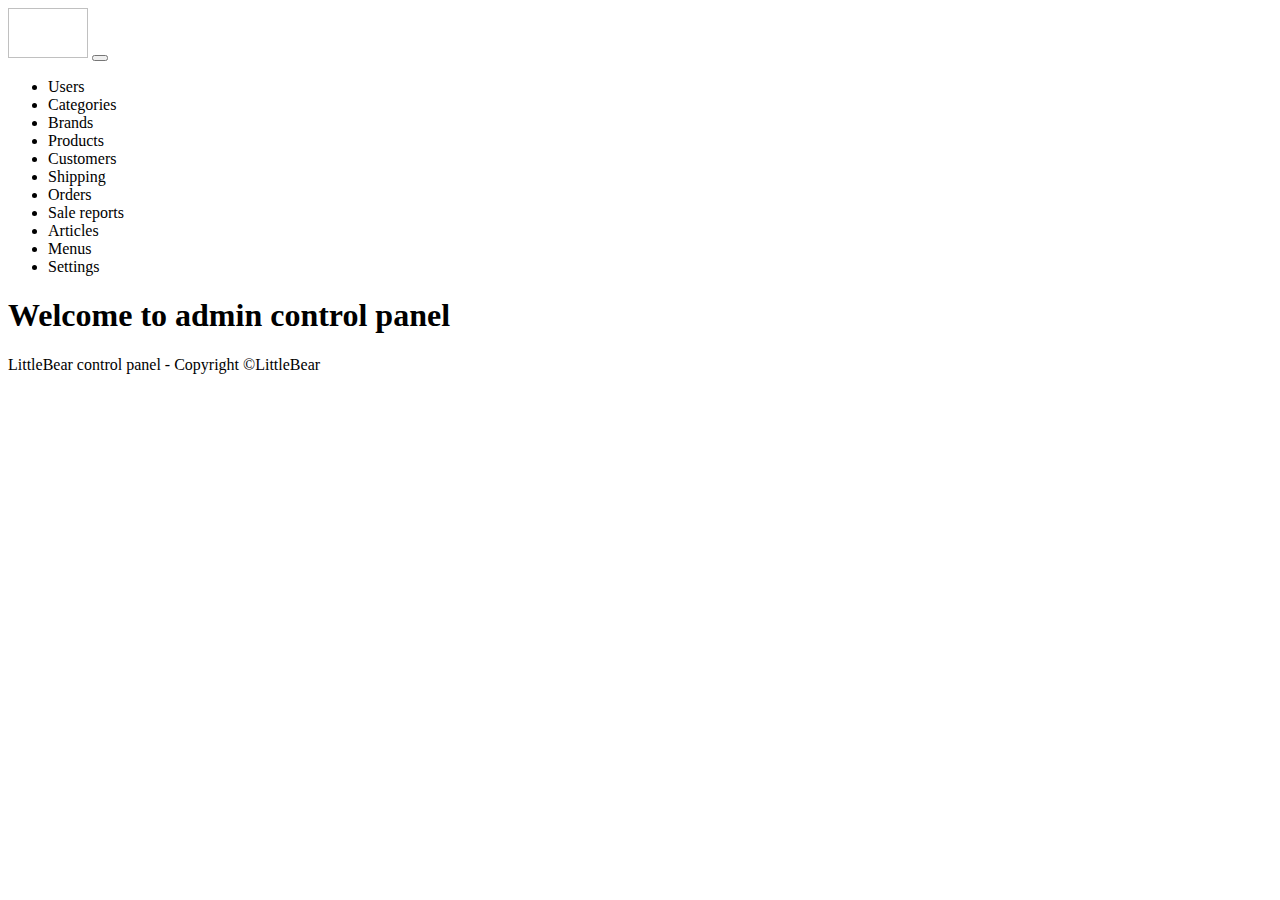
==== LittleBearParent/LittleBearBackend/src/main/resources/templates/index.html @ df63677a "first commit" ====
<!DOCTYPE html>
<html xmlns:th="http://www.thymeleaf.org">

<head>
	<meta http-equiv="Content-type" content="text/html" charset="UTF-8">
	<meta name="viewport" content="width=device-width, initial-scale=1.0, minimum-scale=1.0">
	<title>Little Bear Admin control panel</title>
	<link rel="stylesheet" type="text/css" th:href="@{/webjars/bootstrap/css/bootstrap.min.css}">
	<script type="text/javascript" th:src="@{/webjars/jquery/jquery.min.js}"></script>
	<script type="text/javascript" th:src="@{/webjars/bootstrap/js/bootstrap.min.js}"></script>
</head>

<body>

	<div class="container-fluid">

		<div>
			<nav class="navbar navbar-expand-lg bg-dark navbar-dark">
				<a class="navbar-brand" th:href="@{/}">
					<img th:src="@{/images/logo.png}" width="80" height="50">

				</a>
				<button class="navbar-toggler" type="button" data-bs-toggle="collapse" data-bs-target="#topNavBar">
						<span class="navbar-toggler-icon"></span>
				</button>
				<div class="collapse navbar-collapse" id="topNavBar">
					<ul class="navbar-nav">
						<li class="nav-item">
							<a class="nav-link" th:href="@{/users}">Users</a>
						</li>
						<li class="nav-item">
							<a class="nav-link" th:href="@{/categories}">Categories</a>
						</li>
						<li class="nav-item">
							<a class="nav-link" th:href="@{/brands}">Brands</a>
						</li>
						<li class="nav-item">
							<a class="nav-link" th:href="@{/products}">Products</a>
						</li>
						<li class="nav-item">
							<a class="nav-link" th:href="@{/customers}">Customers</a>
						</li>
						<li class="nav-item">
							<a class="nav-link" th:href="@{/shipping}">Shipping</a>
						</li>
						<li class="nav-item">
							<a class="nav-link" th:href="@{/orders}">Orders</a>
						</li>
						<li class="nav-item">
							<a class="nav-link" th:href="@{/report}">Sale reports</a>
						</li>
						<li class="nav-item">
							<a class="nav-link" th:href="@{/articles}">Articles</a>
						</li>
						<li class="nav-item">
							<a class="nav-link" th:href="@{/menus}">Menus</a>
						</li>
						<li class="nav-item">
							<a class="nav-link" th:href="@{/settings}">Settings</a>
						</li>
					</ul>
				</div>

			</nav>
		</div>

		<div>
			<h1>Welcome to admin control panel</h1>
		</div>

		<p>LittleBear control panel - Copyright &copy;LittleBear </p>
	</div>


</body>

</html>
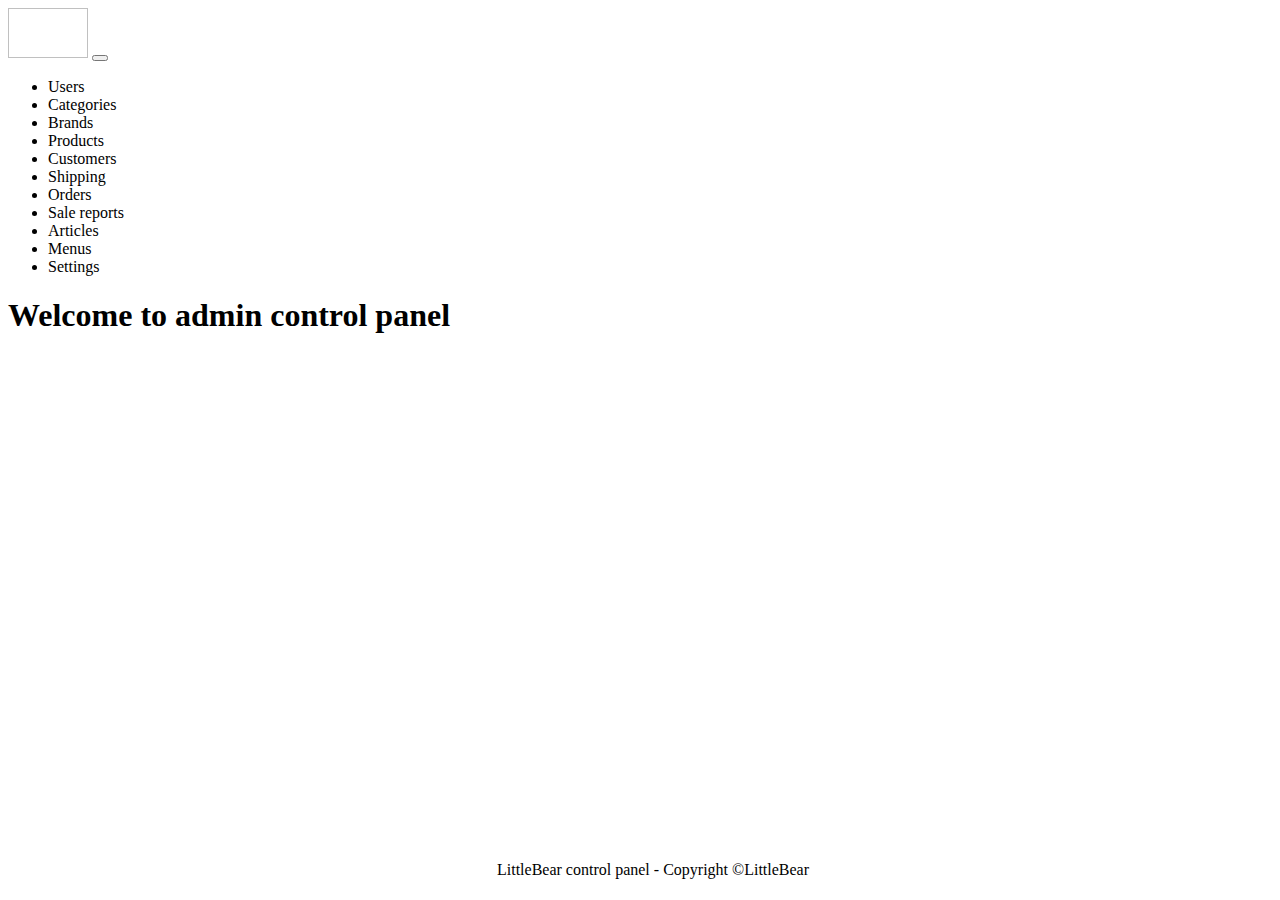
==== commit 752d76e2: "push all code" ====
--- a/LittleBearParent/LittleBearBackend/src/main/resources/templates/index.html
+++ b/LittleBearParent/LittleBearBackend/src/main/resources/templates/index.html
@@ -8,6 +8,15 @@
 	<link rel="stylesheet" type="text/css" th:href="@{/webjars/bootstrap/css/bootstrap.min.css}">
 	<script type="text/javascript" th:src="@{/webjars/jquery/jquery.min.js}"></script>
 	<script type="text/javascript" th:src="@{/webjars/bootstrap/js/bootstrap.min.js}"></script>
+	<style>
+		.bottom-footer {
+			position: absolute;
+			bottom: 0;
+			width: 100%;
+			text-align: center;
+			padding: 5px;
+		}
+	</style>
 </head>
 
 <body>
@@ -21,7 +30,7 @@
 
 				</a>
 				<button class="navbar-toggler" type="button" data-bs-toggle="collapse" data-bs-target="#topNavBar">
-						<span class="navbar-toggler-icon"></span>
+					<span class="navbar-toggler-icon"></span>
 				</button>
 				<div class="collapse navbar-collapse" id="topNavBar">
 					<ul class="navbar-nav">
@@ -68,7 +77,8 @@
 			<h1>Welcome to admin control panel</h1>
 		</div>
 
-		<p>LittleBear control panel - Copyright &copy;LittleBear </p>
+		<p class="text-center bottom-footer">LittleBear control panel - Copyright &copy;LittleBear </p>
+
 	</div>
 
 
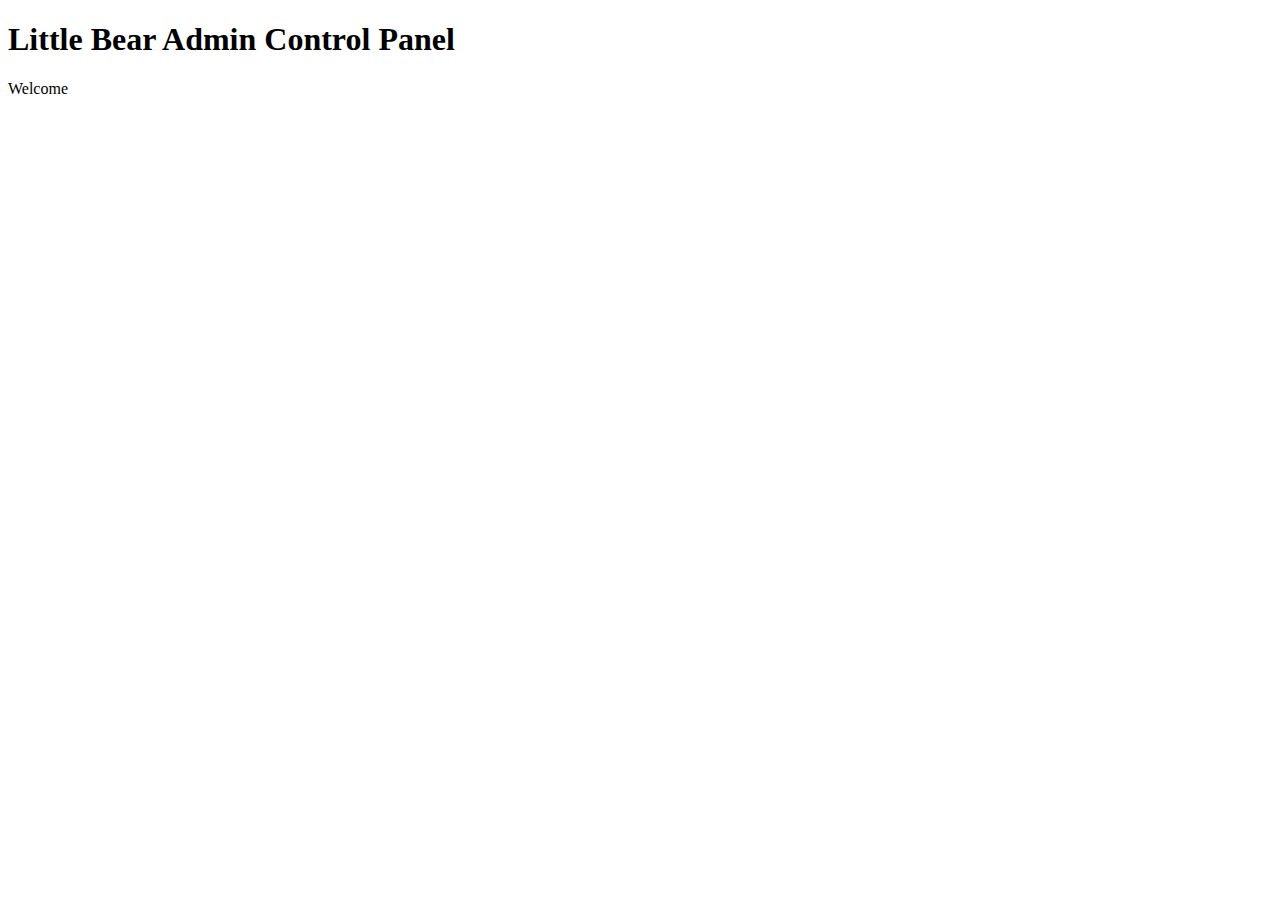
==== commit 7813f8b9: "done user management" ====
--- a/LittleBearParent/LittleBearBackend/src/main/resources/templates/index.html
+++ b/LittleBearParent/LittleBearBackend/src/main/resources/templates/index.html
@@ -1,83 +1,24 @@
 <!DOCTYPE html>
-<html xmlns:th="http://www.thymeleaf.org">
+<html xmlns:th="http://www.thymeleaf.org" xmlns="http://www.thymeleaf.org/thymeleaf-extras-springsecurity6">
 
-<head>
-	<meta http-equiv="Content-type" content="text/html" charset="UTF-8">
-	<meta name="viewport" content="width=device-width, initial-scale=1.0, minimum-scale=1.0">
-	<title>Little Bear Admin control panel</title>
-	<link rel="stylesheet" type="text/css" th:href="@{/webjars/bootstrap/css/bootstrap.min.css}">
-	<script type="text/javascript" th:src="@{/webjars/jquery/jquery.min.js}"></script>
-	<script type="text/javascript" th:src="@{/webjars/bootstrap/js/bootstrap.min.js}"></script>
-	<style>
-		.bottom-footer {
-			position: absolute;
-			bottom: 0;
-			width: 100%;
-			text-align: center;
-			padding: 5px;
-		}
-	</style>
-</head>
+<head th:replace="fragments:: page_head('Little Bear Admin Control Panel')"></head>
 
 <body>
 
 	<div class="container-fluid">
 
+		<div th:replace="fragments:: menu"></div>
+
 		<div>
-			<nav class="navbar navbar-expand-lg bg-dark navbar-dark">
-				<a class="navbar-brand" th:href="@{/}">
-					<img th:src="@{/images/logo.png}" width="80" height="50">
-
-				</a>
-				<button class="navbar-toggler" type="button" data-bs-toggle="collapse" data-bs-target="#topNavBar">
-					<span class="navbar-toggler-icon"></span>
-				</button>
-				<div class="collapse navbar-collapse" id="topNavBar">
-					<ul class="navbar-nav">
-						<li class="nav-item">
-							<a class="nav-link" th:href="@{/users}">Users</a>
-						</li>
-						<li class="nav-item">
-							<a class="nav-link" th:href="@{/categories}">Categories</a>
-						</li>
-						<li class="nav-item">
-							<a class="nav-link" th:href="@{/brands}">Brands</a>
-						</li>
-						<li class="nav-item">
-							<a class="nav-link" th:href="@{/products}">Products</a>
-						</li>
-						<li class="nav-item">
-							<a class="nav-link" th:href="@{/customers}">Customers</a>
-						</li>
-						<li class="nav-item">
-							<a class="nav-link" th:href="@{/shipping}">Shipping</a>
-						</li>
-						<li class="nav-item">
-							<a class="nav-link" th:href="@{/orders}">Orders</a>
-						</li>
-						<li class="nav-item">
-							<a class="nav-link" th:href="@{/report}">Sale reports</a>
-						</li>
-						<li class="nav-item">
-							<a class="nav-link" th:href="@{/articles}">Articles</a>
-						</li>
-						<li class="nav-item">
-							<a class="nav-link" th:href="@{/menus}">Menus</a>
-						</li>
-						<li class="nav-item">
-							<a class="nav-link" th:href="@{/settings}">Settings</a>
-						</li>
-					</ul>
-				</div>
-
-			</nav>
+			<h1>Little Bear Admin Control Panel</h1>
+			Welcome
+			<a th:href="@{/account}" sec:authentication="principal.fullname" style="text-decoration: none;"></a>
+			
+			<span sec:authentication="principal.authorities"></span>
 		</div>
 
-		<div>
-			<h1>Welcome to admin control panel</h1>
-		</div>
-
-		<p class="text-center bottom-footer">LittleBear control panel - Copyright &copy;LittleBear </p>
+		<p th:replace="fragments:: footer('text-center bottom-footer')"></p>
+		
 
 	</div>
 
